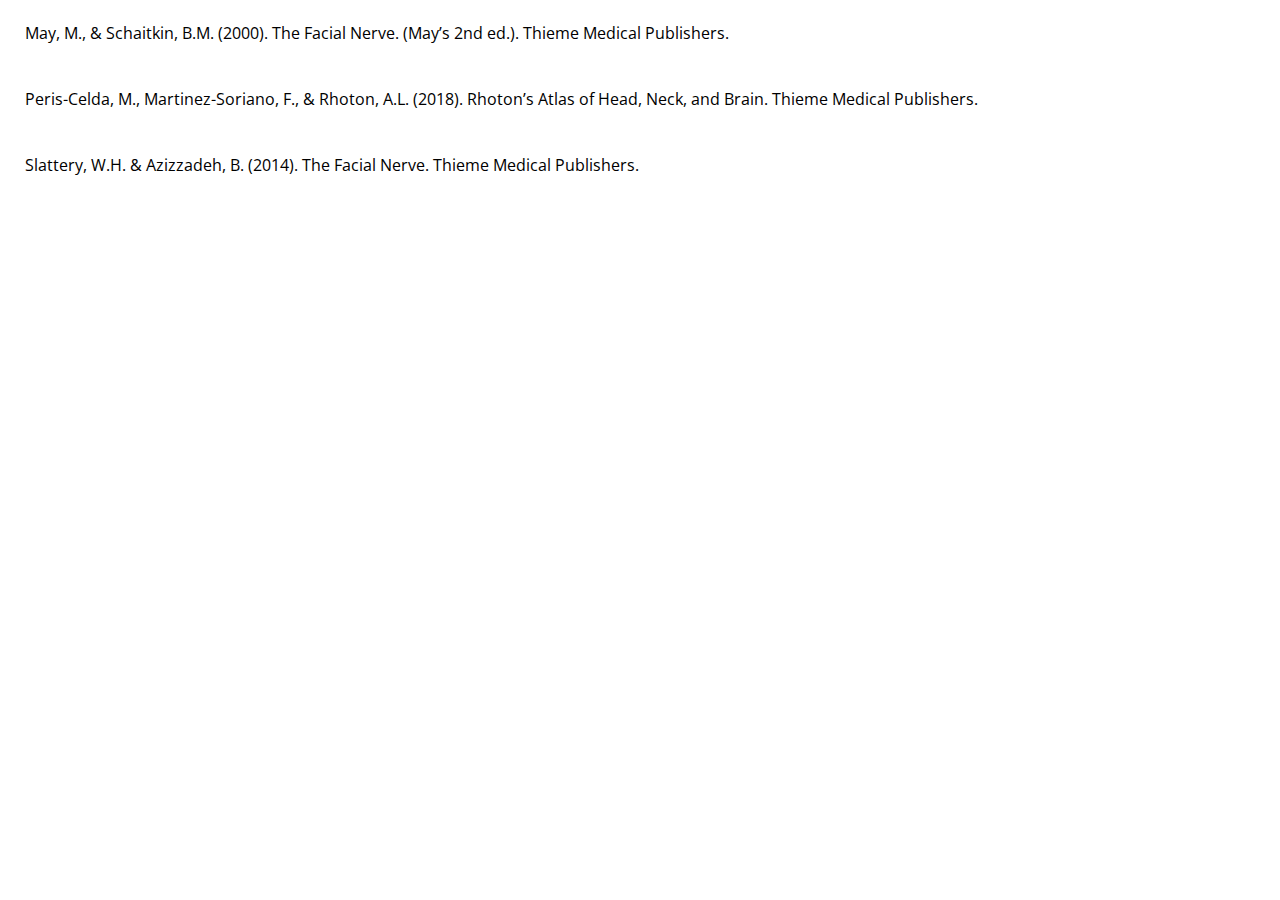
==== bronnen.html @ 663fec1b "final edits" ====
<!DOCTYPE html>
<html>

    <head>
        <meta charset="utf-8">
        <meta name="description" content="tekst" />
        <title>Anatomie van het gezicht</title>
        <link rel="stylesheet" type="text/css" href="css/reset.css">
        <link rel="stylesheet" type="text/css" href="css/styles.css">
        <link rel="icon" href="Favicoon.png">
        <meta name="viewport" content="width=device-width, initial-scale=1">


    </head>

    <body class="bronnen">
        <p>May, M., &amp; Schaitkin, B.M. (2000). The Facial Nerve. (May’s 2nd ed.). Thieme Medical Publishers.</p>
        <p>Peris-Celda, M., Martinez-Soriano, F., &amp; Rhoton, A.L. (2018). Rhoton’s Atlas of Head, Neck, and Brain. Thieme Medical Publishers.</p>
        <p>Slattery, W.H. &amp; Azizzadeh, B. (2014). The Facial Nerve. Thieme Medical Publishers.</p>
        
    </body>

</html>
---- css/styles.css ----
@import url('https://fonts.googleapis.com/css2?family=Open+Sans:wght@300;500&display=swap');

* {
    font-family: 'Open Sans', sans-serif;
    overflow-x: hidden;

}

label p {
    font-size: 1em;
    font-weight: lighter;
    overflow-y: hidden;
    height: 30%;
}
.header a{
    text-decoration: none;
    color:white;
}
.copy{
    font-size: 0.7em;
    color: white;
    margin-bottom: 15px;
}
input[type="checkbox"] {
    position: absolute;
    visibility: hidden;
}

label {
    width: 18%;
    height: 9vw;
    position: relative;
    float: left;
    padding: 3%;
    text-align: center
}
.bronnen p{
    padding: 25px;
}
label img {
    width: 80%;
    position: absolute;
    padding-top: -0px;
    left: 10%;
}
h2{
    border-top-right-radius: 10px;
    border-top-left-radius: 10px;
    
}

#middle figure img {
    filter: grayscale(100)
}

.wrapper {
    width: 45vw;
}

#middle figure {
    position: relative;
    right: 10%;
    z-index: -2;
    top: 0% !important;
    height: 50vw;
}

.sechead {
    width: 100%;
    margin-bottom: 20px;
}

label {
    overflow: hidden;
    border: 3px solid white;
    cursor: pointer;
    border-radius: 15px;
    transition: transform 0.2s ease;
}

.header img {
    float: right;
    width: 250px;
    padding-right: 15px;
    margin-top: -58px
}

label img {
    transition: all 0.2s ease;
}

label:hover img {
    transform: scale(1.1);
    z-index: 10;
}

#middle img[style*="filter: grayscale(100%)"] {
    opacity: 0.2;
}

#middle {
    width: 45%;
    overflow: hidden;
    position: absolute;
    right: 0;
    top: 3%;
}

#middle figure img {
    width: 100%;
    position: absolute;
}

.header {
    background: #41B8B2;
    width: 100%;
    padding: 15px;
    z-index: 999;
    height: 40px
}

button,
a.download {
    height: 30px;
    background: white;
    color: #FFC576;
    border: 2px solid #FFC576;
    border-radius: 7px;
    transition: all 0.3s ease;
    width: 20%;
    margin-left: 15px;
    cursor: pointer;
    text-decoration: none;
    text-align: center;
    z-index: 9999999;
    overflow-y: hidden;
    margin-top: 15px;
}

button:hover {
    background: #FFC576;
    color: black;
}

.wrapper {
    margin-top: 20px;
}

.fig:hover ~ #middle figure img {
    opacity: 0.3;
    filter: grayscale(100)
}

#middle figure img {
    transition: all 0.2s ease;
}

input:checked + label {
    background: #FFC576
}

label[for="buccinator"]:hover ~ #middle figure .im2,
input[value="buccinator"]:focus ~ #middle figure .im2 {
    opacity: 0.75;
    filter: grayscale(0);
    z-index: 8;
}

label[for="levatoranguli"]:hover ~ #middle figure .im3,
input[value="levatoranguli"]:focus ~ #middle figure .im3 {
    opacity: 0.75;
    filter: grayscale(0);
    z-index: 8;
}

label[for="zygomalicusminor"]:hover ~ #middle figure .im4,
input[value="zygomalicusminor"]:focus ~ #middle figure .im4 {
    opacity: 0.75;
    filter: grayscale(0);
    z-index: 8;
}

label[for="zygomalicusmajor"]:hover ~ #middle figure .im5,
input[value="zygomalicusmajor"]:focus ~ #middle figure .im5 {
    opacity: 0.75;
    filter: grayscale(0);
    z-index: 8;
}

label[for="platysma2"]:hover ~ #middle figure .im7,
label[for="platysma2"]:hover ~ #middle figure .im6,
input[value="platysma2"]:focus ~ #middle figure .im7,
input[value="platysma2"]:focus ~ #middle figure .im6 {
    opacity: 0.75;
    filter: grayscale(0);
    z-index: 8;
}

label[for="risorius"]:hover ~ #middle figure .im8,
input[value="risorius"]:focus ~ #middle figure .im8 {
    opacity: 0.75;
    filter: grayscale(0);
    z-index: 8;
}

label[for="nasalistransvera"]:hover ~ #middle figure .im9,
input[value="nasalistransvera"]:focus ~ #middle figure .im9 {
    opacity: 0.75;
    filter: grayscale(0);
    z-index: 8;
}

label[for="nasalisalaris"]:hover ~ #middle figure .im10,
input[value="nasalisalaris"]:focus ~ #middle figure .im10 {
    opacity: 0.75;
    filter: grayscale(0);
    z-index: 8;
}

label[for="frontalis"]:hover ~ #middle figure .im11,
input[value="frontalis"]:focus ~ #middle figure .im11 {
    opacity: 0.75;
    filter: grayscale(0);
    z-index: 8;
}

label[for="mentalis"]:hover ~ #middle figure .im12,
input[value="mentalis"]:focus ~ #middle figure .im12 {
    opacity: 0.75;
    filter: grayscale(0);
    z-index: 8;
}

label[for="depressorlabii"]:hover ~ #middle figure .im13,
input[value="depressorlabii"]:focus ~ #middle figure .im13 {
    opacity: 0.75;
    filter: grayscale(0);
    z-index: 8;
}

label[for="depresooranguli"]:hover ~ #middle figure .im14,
input[value="depresooranguli"]:focus ~ #middle figure .im14 {
    opacity: 0.75;
    filter: grayscale(0);
    z-index: 8;
}

label[for="musculusdep"]:hover ~ #middle figure .im211,
input[value="musculusdep"]:focus ~ #middle figure .im211 {
    opacity: 0.6;
    filter: grayscale(0);
    z-index: 8;
}

label[for="levatorlabiisup"]:hover ~ #middle figure .im15,
input[value="levatorlabiisup"]:focus ~ #middle figure .im15 {
    opacity: 0.6;
    filter: grayscale(0);
    z-index: 8;
}

label[for="levatorlabiialae"]:hover ~ #middle figure .im16,
input[value="levatorlabiialae"]:focus ~ #middle figure .im16 {
    opacity: 0.75;
    filter: grayscale(0);
    z-index: 8;
}

label[for="procerus"]:hover ~ #middle figure .im17,
input[value="procerus"]:focus ~ #middle figure .im17 {
    opacity: 0.75;
    filter: grayscale(0);
    z-index: 8;
}

label[for="corrugator"]:hover ~ #middle figure .im18,
input[value="corrugator"]:focus ~ #middle figure .im18 {
    opacity: 0.75;
    filter: grayscale(0);
    z-index: 8;
}

label[for="orbicularisoculi"]:hover ~ #middle figure .im19,
input[value="orbicularisoculi"]:focus ~ #middle figure .im19 {
    opacity: 0.75;
    filter: grayscale(0);
    z-index: 8;
}

label[for="orbicularisoris"]:hover ~ #middle figure .im20,
input[value="orbicularisoris"]:focus ~ #middle figure .im20 {
    opacity: 0.75;
    filter: grayscale(0);
    z-index: 8;
}

.pijl {
    display: none;
    z-index: 88
}

input[value="buccinator"]:checked ~ #middle figure .im2 {
    opacity: 1 !important;
    z-index: 8 !important;
    filter: grayscale(0) !important;
}

input[value="buccinator"]:checked ~ #middle figure .im21 {
    display: block;
}

input[value="levatoranguli"]:checked ~ #middle figure .im3 {
    opacity: 1 !important;
    z-index: 8 !important;
    filter: grayscale(0) !important;
}

input[value="levatoranguli"]:checked ~ #middle figure .im22 {
    display: block
}

input[value="zygomalicusminor"]:checked ~ #middle figure .im4 {
    opacity: 1 !important;
    z-index: 8 !important;
    filter: grayscale(0) !important;
}

input[value="zygomalicusminor"]:checked ~ #middle figure .im23 {
    display: block
}

input[value="zygomalicusmajor"]:checked ~ #middle figure .im5 {
    opacity: 1 !important;
    z-index: 8 !important;
    filter: grayscale(0) !important;
}

input[value="musculusdep"]:checked ~ #middle figure .im211 {
    opacity: 1 !important;
    z-index: 8 !important;
    filter: grayscale(0) !important;
}

input[value="zygomalicusmajor"]:checked ~ #middle figure .im24 {
    display: block
}

input[value="musculusdep"]:checked ~ #middle figure .im39 {
    display: block
}

input[value="platysma2"]:checked ~ #middle figure .im7,
input[value="platysma2"]:checked ~ #middle figure .im6 {
    opacity: 1 !important;
    z-index: 8 !important;
    filter: grayscale(0) !important;
}

input[value="platysma2"]:checked ~ #middle figure .im25 {
    display: block
}

input[value="risorius"]:checked ~ #middle figure .im8 {
    opacity: 1 !important;
    z-index: 8 !important;
    filter: grayscale(0) !important;
}

input[value="risorius"]:checked ~ #middle figure .im26 {
    display: block
}

input[value="nasalistransvera"]:checked ~ #middle figure .im9 {
    opacity: 1 !important;
    z-index: 8 !important;
    filter: grayscale(0) !important;
}

input[value="nasalistransvera"]:checked ~ #middle figure .im27 {
    display: block
}

input[value="nasalisalaris"]:checked ~ #middle figure .im10 {
    opacity: 1 !important;
    z-index: 8 !important;
    filter: grayscale(0) !important;
}

input[value="nasalisalaris"]:checked ~ #middle figure .im28 {
    display: block
}

input[value="frontalis"]:checked ~ #middle figure .im11 {
    opacity: 1 !important;
    z-index: 8 !important;
    filter: grayscale(0) !important;
}

input[value="frontalis"]:checked ~ #middle figure .im29 {
    display: block
}

input[value="mentalis"]:checked ~ #middle figure .im12 {
    opacity: 1 !important;
    z-index: 8 !important;
    filter: grayscale(0) !important;
}

input[value="mentalis"]:checked ~ #middle figure .im30 {
    display: block
}

input[value="depressorlabii"]:checked ~ #middle figure .im13 {
    opacity: 1 !important;
    z-index: 8 !important;
    filter: grayscale(0) !important;
}

input[value="depressorlabii"]:checked ~ #middle figure .im31 {
    display: block
}

input[value="depresooranguli"]:checked ~ #middle figure .im14 {
    opacity: 1 !important;
    z-index: 8 !important;
    filter: grayscale(0) !important;
}

input[value="depresooranguli"]:checked ~ #middle figure .im32 {
    display: block
}

input[value="levatorlabiisup"]:checked ~ #middle figure .im15 {
    opacity: 1 !important;
    z-index: 8 !important;
    filter: grayscale(0) !important;
}

input[value="levatorlabiisup"]:checked ~ #middle figure .im33 {
    display: block
}

input[value="levatorlabiialae"]:checked ~ #middle figure .im16 {
    opacity: 1 !important;
    z-index: 8 !important;
    filter: grayscale(0) !important;
}

input[value="levatorlabiialae"]:checked ~ #middle figure .im34 {
    display: block
}

input[value="procerus"]:checked ~ #middle figure .im17 {
    opacity: 1 !important;
    z-index: 8 !important;
    filter: grayscale(0) !important;
}

input[value="procerus"]:checked ~ #middle figure .im35 {
    display: block
}

input[value="corrugator"]:checked ~ #middle figure .im18 {
    opacity: 1 !important;
    z-index: 8 !important;
    filter: grayscale(0) !important;
}

input[value="corrugator"]:checked ~ #middle figure .im36 {
    display: block
}

input[value="orbicularisoculi"]:checked ~ #middle figure .im19 {
    opacity: 1 !important;
    z-index: 8 !important;
    filter: grayscale(0) !important;
}

input[value="orbicularisoculi"]:checked ~ #middle figure .im37 {
    display: block
}

input[value="orbicularisoris"]:checked ~ #middle figure .im20 {
    opacity: 1 !important;
    z-index: 8 !important;
    filter: grayscale(0) !important;
}

.im42 {
    display: none;
}

input[value="orbicularisoris"]:checked ~ #middle figure .im38 {
    display: block
}

.download {
    color: #41B8B2 !important;
    border-color: #41B8B2 !important;
    float: right;
    position: absolute;
    right: 10px;
    width: 15%;
    padding-top: 5px;
    padding-bottom: 22px;
    height: 0px !important;

}

.download:hover {
    color: black !important;
    background: #41B8B2 !important;
}

.tekst {
    width: 80%;
    display: block;
    position: relative;
    top: 90%;
    float: left;
    line-height: 1.3;
    background: white;
    margin-bottom: 20px;
    margin: 20px;
    display: none;
    border-radius: 15px;
    border: 2px solid #FFC576;
}

h2 {
    font-size: 2em;
    font-weight: lighter;
    padding-bottom: 20px;
    background: #FFC576;
    color: #777;
    padding: 20px;
}

.tekst p {
    padding: 20px;
}

input[value="buccinator"]:checked ~ #middle .buccinator {
    display: block;
}

input[value="levatoranguli"]:checked ~ #middle .levatoranguli {
    display: block;
}

input[value="zygomalicusminor"]:checked ~ #middle .zygomalicusminor {
    display: block;
}

input[value="zygomalicusmajor"]:checked ~ #middle .zygomalicusmajor {
    display: block;
}

input[value="platysma"]:checked ~ #middle .platysma {
    display: block;
}

input[value="platysma2"]:checked ~ #middle .platysma2 {
    display: block;
}

input[value="risorius"]:checked ~ #middle .risorius {
    display: block;
}

input[value="nasalistransvera"]:checked ~ #middle .nasalistransvera {
    display: block;
}

input[value="nasalisalaris"]:checked ~ #middle .nasalisalaris {
    display: block;
}

input[value="frontalis"]:checked ~ #middle .frontalis {
    display: block;
}

input[value="mentalis"]:checked ~ #middle .mentalis {
    display: block;
}

input[value="depressorlabii"]:checked ~ #middle .depressorlabii {
    display: block;
}

input[value="depresooranguli"]:checked ~ #middle .depresooranguli {
    display: block;
}

input[value="levatorlabiisup"]:checked ~ #middle .levatorlabiisup {
    display: block;
}

input[value="levatorlabiialae"]:checked ~ #middle .levatorlabiialae {
    display: block;
}

input[value="procerus"]:checked ~ #middle .procerus {
    display: block;
}

input[value="corrugator"]:checked ~ #middle .corrugator {
    display: block;
}

input[value="orbicularisoculi"]:checked ~ #middle .orbicularisoculi {
    display: block;
}

input[value="orbicularisoris"]:checked ~ #middle .orbicularisoris {
    display: block;
}

input[value="musculusdep"]:checked ~ #middle .musculusdep {
    display: block;
}

.shownav,
.showim {
    display: none;
}
@media only screen and (max-width: 1500px) {
    label{
        width: 25%;
        height: 12vw;
    }
    
}
label p{
    margin-top: -8px;
}
@media only screen and (max-width: 1000px) {
    label{
        width: 40%;
    }
    label img{
        width: 66%;
    }
}
@media only screen and (max-width: 800px) {
    * {
        overflow: visible;
    }

    .header img {
        float: right;
        width: 250px;
        padding-right: 15px
    }

    button,
    a.download {
        width: 90%;
        display: block;
        float: none;
        left: 0px;
        margin-bottom: 4px;
        margin-top: 4px;
    }
    #middle{
        top: -2%;
        overflow: none;
    }
    .deskonly,
    a {
        display: none;
    }

    .wrapper {
        background: white;
        width: 100%;
        min-height: 100vh;
        position: absolute;
        left: -100%;
        transition: all 0.2s ease;
    }

    #middle {
        width: 100%;
        z-index: -5;
        display: block;
        left: 100%;
        transition: all 0.2s ease;
    }

    .tekst {
        width: 85%
    }

    .shownav {
        display: inline;
    }
    label img{
        width: 90%;
        margin-top: 8px;
    }
    label p{
        overflow: visible;
    }
    label{
        width: 40%;
        height: 39vw;
        
    }
    #middle figure{
        height: 80vh;
    }
    
}
footer{
    width: 100%;
    padding: 20px;
    background-color: #41B8B2;
    position: absolute;
    bottom: 0
}
footer{
        width: 100%;
        left: 0
        
    }
    .wrapper, #middle{
    padding-bottom: 100px
}


@media only screen and (min-width: 800px) {

    .shownav,
    .showim {
        display: none;
    }
}

.clearfix:after {
    visibility: hidden;
    display: block;
    font-size: 0;
    content: " ";
    clear: both;
    height: 0;
}

.clearfix {
    display: inline-block;
}

/* start commented backslash hack \*/
* html .clearfix {
    height: 1%;
}

.clearfix {
    display: block;
}
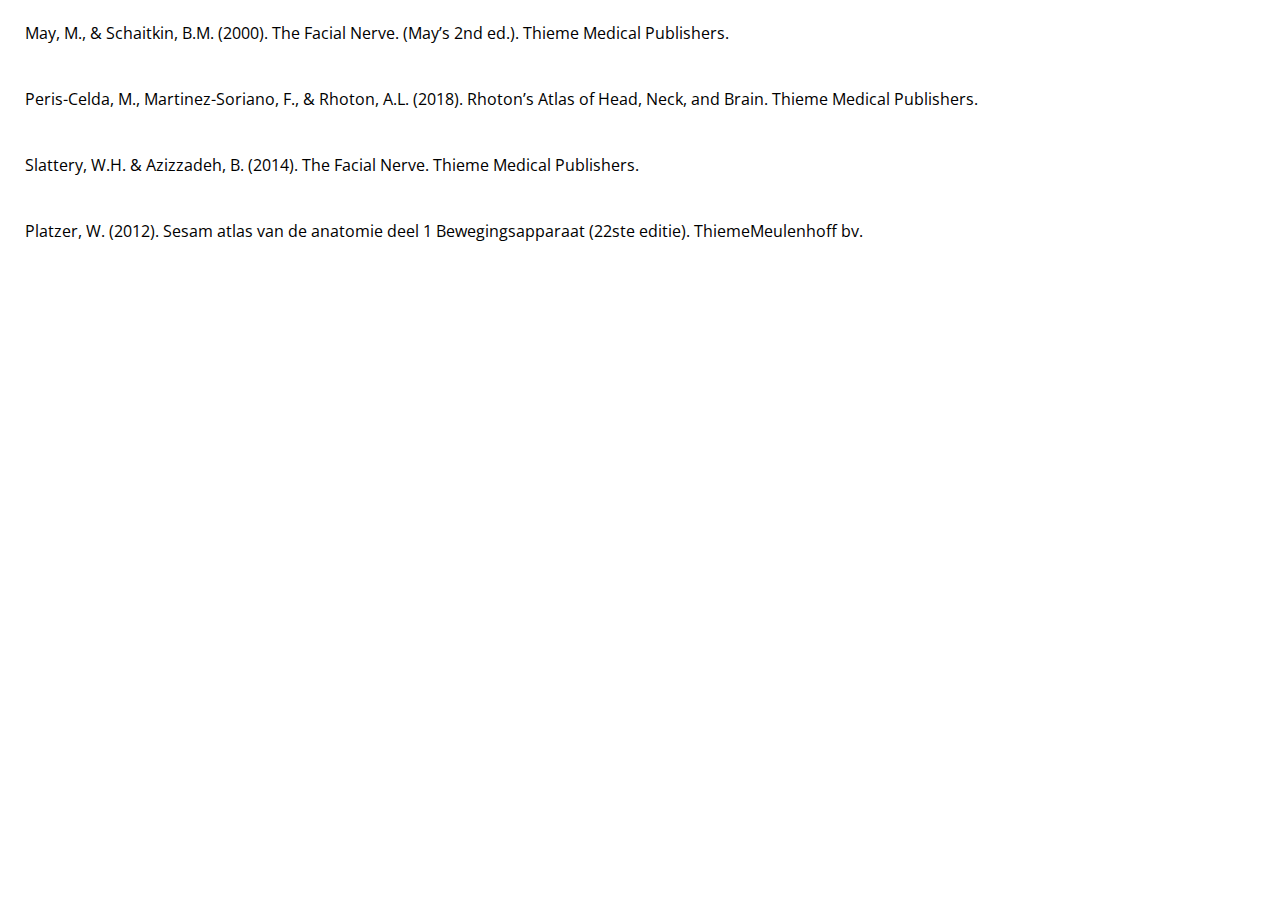
==== commit 66d18269: "update bronnen.html" ====
--- a/bronnen.html
+++ b/bronnen.html
@@ -7,7 +7,7 @@
         <title>Anatomie van het gezicht</title>
         <link rel="stylesheet" type="text/css" href="css/reset.css">
         <link rel="stylesheet" type="text/css" href="css/styles.css">
-        <link rel="icon" href="Favicoon.png">
+        <link rel="shortcut icon" type="image/png" href="Favicoon.png">
         <meta name="viewport" content="width=device-width, initial-scale=1">
 
 
@@ -17,6 +17,7 @@
         <p>May, M., &amp; Schaitkin, B.M. (2000). The Facial Nerve. (May’s 2nd ed.). Thieme Medical Publishers.</p>
         <p>Peris-Celda, M., Martinez-Soriano, F., &amp; Rhoton, A.L. (2018). Rhoton’s Atlas of Head, Neck, and Brain. Thieme Medical Publishers.</p>
         <p>Slattery, W.H. &amp; Azizzadeh, B. (2014). The Facial Nerve. Thieme Medical Publishers.</p>
+        <p>Platzer, W. (2012). Sesam atlas van de anatomie deel 1 Bewegingsapparaat (22ste editie). ThiemeMeulenhoff bv.</p>
         
     </body>
 
